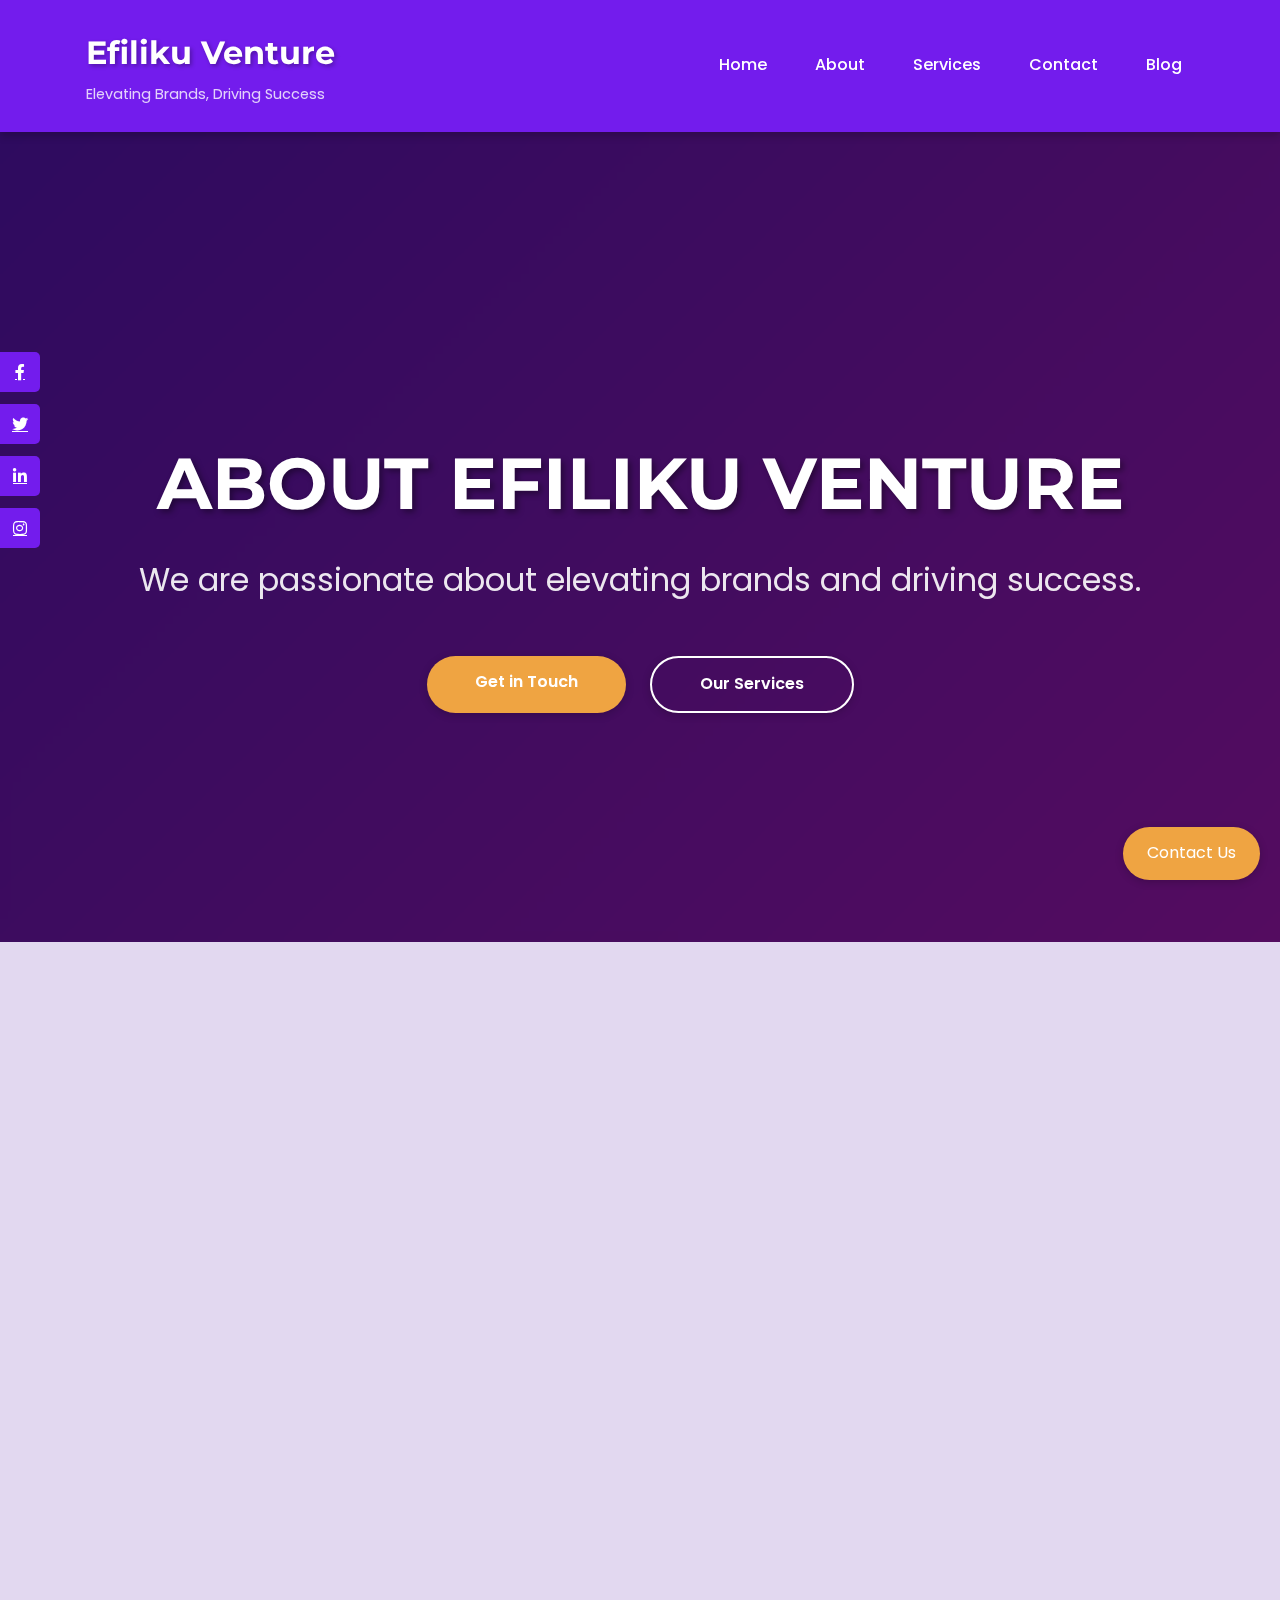
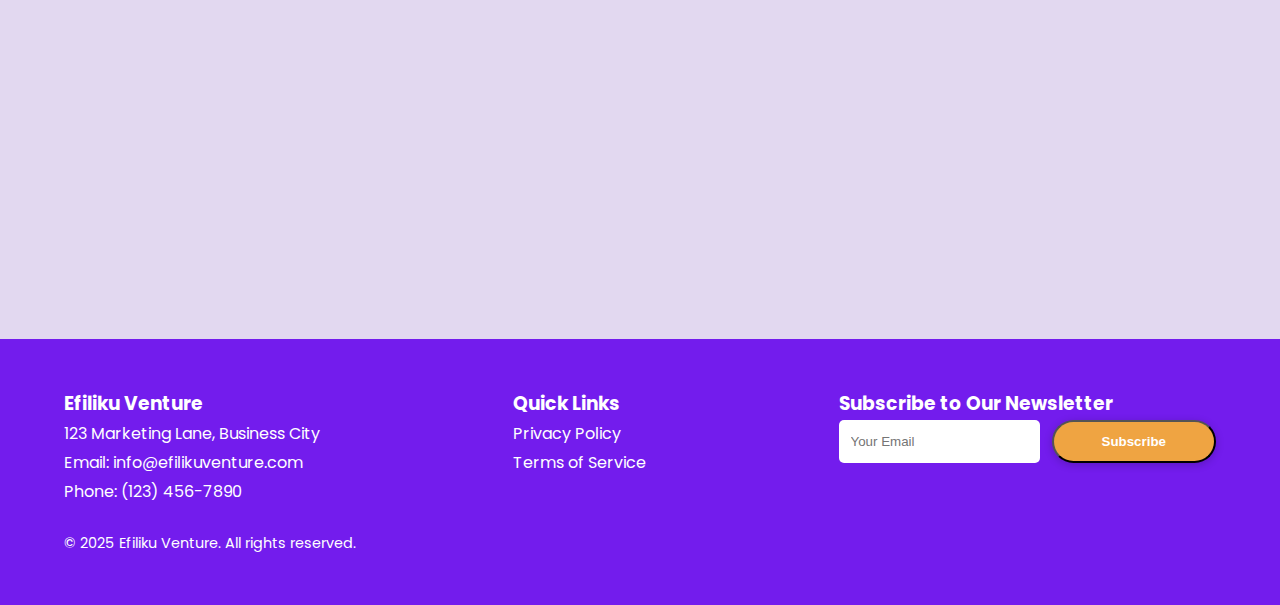
==== about.html @ 83330472 "Initial commit" ====
<!DOCTYPE html>
<html lang="en">
<head>
    <meta charset="UTF-8">
    <meta name="viewport" content="width=device-width, initial-scale=1.0">
    <meta name="description" content="Learn more about Efiliku Venture - Elevating Brands, Driving Success.">
    <meta name="keywords" content="about, marketing, branding, Efiliku Venture">
    <title>Efiliku Venture - About</title>
    <link rel="stylesheet" href="css/styles.css">
    <link href="https://fonts.googleapis.com/css2?family=Poppins:wght@300;400;600;700&family=Montserrat:wght@700&display=swap" rel="stylesheet">
    <link rel="stylesheet" href="https://cdnjs.cloudflare.com/ajax/libs/font-awesome/6.0.0-beta3/css/all.min.css">
</head>
<body>
    <!-- Preloader -->
    <div id="preloader" class="preloader">
        <div class="spinner"></div>
    </div>

    <!-- Social Media Bar -->
    <div class="social-bar">
        <a href="#" class="social-icon" aria-label="Facebook"><i class="fab fa-facebook-f"></i></a>
        <a href="#" class="social-icon" aria-label="Twitter"><i class="fab fa-twitter"></i></a>
        <a href="#" class="social-icon" aria-label="LinkedIn"><i class="fab fa-linkedin-in"></i></a>
        <a href="#" class="social-icon" aria-label="Instagram"><i class="fab fa-instagram"></i></a>
    </div>

    <!-- Header -->
    <header class="sticky">
        <div class="container flex justify-between items-center">
            <div class="logo-container">
                <h1 class="logo">Efiliku Venture</h1>
                <p class="tagline">Elevating Brands, Driving Success</p>
            </div>
            <nav class="nav">
                <ul class="flex">
                    <li><a href="index.html#home" class="nav-link">Home</a></li>
                    <li><a href="about.html" class="nav-link">About</a></li>
                    <li><a href="services.html" class="nav-link">Services</a></li>
                    <li><a href="contact.html" class="nav-link">Contact</a></li>
                    <li><a href="index.html#blog" class="nav-link">Blog</a></li>
                </ul>
                <button id="menu-btn" class="menu-btn" aria-label="Toggle Menu">☰</button>
            </nav>
        </div>
        <div id="mobile-menu" class="mobile-menu hidden">
            <ul>
                <li><a href="index.html#home" class="nav-link">Home</a></li>
                <li><a href="about.html" class="nav-link">About</a></li>
                <li><a href="services.html" class="nav-link">Services</a></li>
                <li><a href="contact.html" class="nav-link">Contact</a></li>
                <li><a href="index.html#blog" class="nav-link">Blog</a></li>
            </ul>
        </div>
    </header>

    <!-- Hero Section -->
    <section id="about-hero" class="hero">
        <div class="hero-overlay"></div>
        <div class="container text-center fade-in">
            <h1 class="hero-headline">ABOUT EFILIKU VENTURE</h1>
            <p class="hero-subheadline">We are passionate about elevating brands and driving success.</p>
            <div class="cta-buttons">
                <a href="contact.html" class="btn primary-btn">Get in Touch</a>
                <a href="services.html" class="btn secondary-btn">Our Services</a>
            </div>
        </div>
    </section>

    <!-- About Section -->
    <section class="about fade-in">
        <div class="container">
            <h2>OUR STORY</h2>
            <p>We started with a vision to transform businesses through innovative marketing strategies.</p>
            <hr class="section-divider">
            <div class="about-content">
                <p>At Efiliku Venture, we believe in the power of branding and marketing to create lasting impact. Our team of experts works tirelessly to deliver results that exceed expectations.</p>
            </div>
        </div>
    </section>

    <!-- Team Section -->
    <section class="team fade-in">
        <div class="container">
            <h2>MEET OUR TEAM</h2>
            <div class="team-grid">
                <div class="team-member slide-in-left">
                    <img src="https://via.placeholder.com/150" alt="Team Member" class="team-photo">
                    <h3>Jane Doe</h3>
                    <p>CEO & Founder</p>
                </div>
                <div class="team-member slide-in-right">
                    <img src="https://via.placeholder.com/150" alt="Team Member" class="team-photo">
                    <h3>John Smith</h3>
                    <p>Marketing Director</p>
                </div>
            </div>
        </div>
    </section>

    <!-- CTA Banner -->
    <section class="cta-banner fade-in">
        <div class="container text-center">
            <h2>Ready to Elevate Your Brand?</h2>
            <p>Let’s take your brand to the next level. Contact us today!</p>
            <a href="contact.html" class="btn primary-btn">Get Started</a>
        </div>
    </section>

    <!-- Footer -->
    <footer>
        <div class="container">
            <div class="footer-content">
                <div>
                    <h3>Efiliku Venture</h3>
                    <p>123 Marketing Lane, Business City</p>
                    <p>Email: info@efilikuventure.com</p>
                    <p>Phone: (123) 456-7890</p>
                </div>
                <div class="footer-links">
                    <h3>Quick Links</h3>
                    <ul>
                        <li><a href="#">Privacy Policy</a></li>
                        <li><a href="#">Terms of Service</a></li>
                    </ul>
                </div>
                <div class="newsletter">
                    <h3>Subscribe to Our Newsletter</h3>
                    <form class="newsletter-form">
                        <input type="email" placeholder="Your Email" required>
                        <button type="submit" class="btn">Subscribe</button>
                    </form>
                </div>
            </div>
            <p class="copyright">© 2025 Efiliku Venture. All rights reserved.</p>
        </div>
    </footer>

    <!-- Sticky Contact Button -->
    <a href="contact.html" class="sticky-contact-btn">Contact Us</a>

    <button id="scroll-top" class="scroll-top hidden">↑</button>
    <script src="js/script.js"></script>
</body>
</html>
---- css/styles.css ----
:root {
    --primary: #731CED; /* Deep Purple */
    --secondary: #EFA442; /* Warm Orange */
    --accent: #D220EF; /* Vibrant Pink */
    --text-dark: #2F8CEF; /* Bright Blue */
    --text-light: #ffffff; /* White */
    --bg-light: #E2D8F0; /* Light Lavender */
    --spacing-sm: 0.75rem;
    --spacing-md: 1.5rem;
    --spacing-lg: 3rem;
    --font-family: 'Poppins', sans-serif;
    --heading-font: 'Montserrat', sans-serif;
}

* {
    margin: 0;
    padding: 0;
    box-sizing: border-box;
}
/* MOBILE RESPONSIVENESS */
@media (max-width: 768px) {
    .container {
        padding: 15px;
    }

    .nav ul {
        display: none;
    }

    .menu-btn {
        display: block;
        font-size: 24px;
        background: none;
        border: none;
        cursor: pointer;
    }

    .mobile-menu {
        display: none;
        position: absolute;
        top: 60px;
        left: 0;
        width: 100%;
        background: #fff;
        text-align: center;
        box-shadow: 0 4px 6px rgba(0, 0, 0, 0.1);
    }

    .mobile-menu ul {
        list-style: none;
        padding: 0;
    }

    .mobile-menu ul li {
        padding: 12px 0;
        border-bottom: 1px solid #eee;
    }

    .mobile-menu ul li a {
        text-decoration: none;
        font-size: 18px;
        display: block;
    }

    .mobile-menu.show {
        display: block;
    }
}

body {
    font-family: var(--font-family);
    color: var(--text-dark);
    line-height: 1.8;
    background: var(--bg-light);
}

/* Preloader */
.preloader {
    position: fixed;
    top: 0;
    left: 0;
    width: 100%;
    height: 100%;
    background: var(--primary);
    display: flex;
    justify-content: center;
    align-items: center;
    z-index: 9999;
}

.spinner {
    width: 50px;
    height: 50px;
    border: 5px solid var(--text-light);
    border-top: 5px solid var(--secondary);
    border-radius: 50%;
    animation: spin 1s linear infinite;
}

@keyframes spin {
    0% { transform: rotate(0deg); }
    100% { transform: rotate(360deg); }
}

/* Utility Classes */
.container {
    width: 90%;
    max-width: 1200px;
    margin: 0 auto;
}

.flex {
    display: flex;
    flex-wrap: wrap;
    gap: var(--spacing-md);
}

.justify-between {
    justify-content: space-between;
}

.items-center {
    align-items: center;
}

.text-center {
    text-align: center;
}

/* Social Media Bar */
.social-bar {
    position: fixed;
    top: 50%;
    left: 0;
    transform: translateY(-50%);
    display: flex;
    flex-direction: column;
    gap: var(--spacing-sm);
    z-index: 1000;
}

.social-icon {
    display: flex;
    align-items: center;
    justify-content: center;
    width: 40px;
    height: 40px;
    background: var(--primary);
    color: var(--text-light);
    border-radius: 0 5px 5px 0;
    transition: background 0.3s ease, transform 0.3s ease;
}

.social-icon:hover {
    background: var(--accent);
    transform: translateX(5px);
}

/* Header */
.sticky {
    position: sticky;
    top: 0;
    background: var(--primary);
    color: var(--text-light);
    padding: var(--spacing-md);
    box-shadow: 0 4px 8px rgba(0, 0, 0, 0.2);
    z-index: 10;
}

.logo-container {
    display: flex;
    flex-direction: column;
}

.logo {
    font-family: var(--heading-font);
    font-size: 2rem;
    font-weight: 700;
    color: var(--text-light);
    text-shadow: 2px 2px 4px rgba(0, 0, 0, 0.3);
}

.tagline {
    font-size: 0.9rem;
    color: var(--text-light);
    opacity: 0.8;
}

.nav ul {
    display: none;
    list-style: none;
}

.nav-link {
    color: var(--text-light);
    text-decoration: none;
    font-weight: 500;
    padding: var(--spacing-sm);
    position: relative;
    transition: color 0.3s ease;
}

.nav-link::after {
    content: '';
    position: absolute;
    width: 0;
    height: 2px;
    background: var(--accent);
    bottom: 0;
    left: 0;
    transition: width 0.3s ease;
}

.nav-link:hover {
    color: var(--accent);
}

.nav-link:hover::after {
    width: 100%;
}

.menu-btn {
    background: none;
    border: none;
    color: var(--text-light);
    font-size: 1.5rem;
    cursor: pointer;
    display: block;
}

.mobile-menu {
    background: var(--primary);
    padding: var(--spacing-md);
    position: absolute;
    top: 100%;
    left: 0;
    width: 100%;
    box-shadow: 0 2px 4px rgba(0, 0, 0, 0.1);
}

.mobile-menu ul {
    list-style: none;
}

.mobile-menu .nav-link {
    display: block;
    padding: var(--spacing-sm) 0;
    font-size: 1.2rem;
}

/* Hero Section */
.hero {
    position: relative;
    background: linear-gradient(135deg, var(--primary) 0%, var(--accent) 100%);
    color: var(--text-light);
    padding-top: 6rem;
    padding-bottom: var(--spacing-lg);
    min-height: 60vh; /* Reduced for mobile */
    display: flex;
    align-items: center;
    justify-content: center;
}

.hero-overlay {
    position: absolute;
    top: 0;
    left: 0;
    width: 100%;
    height: 100%;
    background: rgba(0, 0, 0, 0.6);
    backdrop-filter: blur(5px);
    z-index: 1;
}

.hero .container {
    position: relative;
    z-index: 2;
    padding: 0 var(--spacing-md);
}

.hero-headline {
    font-family: var(--heading-font);
    font-size: 2.5rem;
    text-transform: uppercase;
    font-weight: 700;
    margin-bottom: var(--spacing-md);
    text-shadow: 3px 3px 6px rgba(0, 0, 0, 0.4);
    display: block;
    width: 100%;
    overflow: visible;
    line-height: 1.2;
    opacity: 1;
}

.hero-headline .highlight {
    font-size: 3rem;
    font-weight: 900;
    color: var(--secondary);
}

.hero-subheadline {
    font-size: 1.3rem;
    margin-bottom: var(--spacing-lg);
    opacity: 0.9;
}

.cta-buttons {
    display: flex;
    gap: var(--spacing-md);
    justify-content: center;
    flex-wrap: wrap;
}

.btn {
    display: inline-block;
    background: var(--secondary);
    color: var(--text-light);
    padding: var(--spacing-sm) var(--spacing-lg);
    text-decoration: none;
    border-radius: 50px;
    font-weight: 600;
    transition: all 0.3s ease;
    box-shadow: 0 2px 8px rgba(0, 0, 0, 0.2);
}

.btn:hover {
    background: var(--accent);
    transform: translateY(-3px);
    box-shadow: 0 4px 12px rgba(210, 32, 239, 0.5);
}

.secondary-btn {
    background: transparent;
    border: 2px solid var(--text-light);
}

.secondary-btn:hover {
    background: var(--text-light);
    color: var(--primary);
    border-color: var(--accent);
}

/* Stats Section */
.stats {
    padding: var(--spacing-lg) 0;
    background: linear-gradient(135deg, rgba(115, 28, 237, 0.1), rgba(226, 216, 240, 0.3));
}

.stats-grid {
    display: grid;
    gap: var(--spacing-md);
    text-align: center;
}

.stat-item {
    padding: var(--spacing-md);
}

.stat-number {
    font-family: var(--heading-font);
    font-size: 2.5rem;
    color: var(--primary);
    margin-bottom: var(--spacing-sm);
}

.stat-item p {
    font-size: 1.1rem;
    color: var(--text-dark);
}

/* Services Section */
.services {
    padding: var(--spacing-lg) 0;
    position: relative;
    background: linear-gradient(135deg, rgba(226, 216, 240, 0.5), rgba(255, 255, 255, 0.8));
}

.services::before {
    content: '';
    position: absolute;
    top: 0;
    left: 0;
    width: 100%;
    height: 5px;
    background: var(--accent);
}

h2 {
    font-family: var(--heading-font);
    font-size: 2.2rem;
    font-weight: 700;
    margin-bottom: var(--spacing-lg);
    color: var(--primary);
    text-transform: uppercase;
    text-shadow: 1px 1px 3px rgba(0, 0, 0, 0.2);
}

.section-divider {
    border: 0;
    height: 2px;
    background: var(--primary);
    margin: var(--spacing-md) 0;
    box-shadow: 0 2px 4px rgba(0, 0, 0, 0.1);
}

.services-grid {
    display: grid;
    gap: var(--spacing-lg);
}

.service-item {
    background: var(--text-light);
    padding: var(--spacing-md);
    border-radius: 15px;
    box-shadow: 0 4px 12px rgba(0, 0, 0, 0.1);
    transition: transform 0.3s ease, box-shadow 0.3s ease;
}

.service-item:hover {
    transform: scale(1.05) rotate(2deg);
    box-shadow: 0 6px 16px rgba(210, 32, 239, 0.3);
}

.service-icon {
    width: 50px;
    height: 50px;
    margin-bottom: var(--spacing-sm);
}

.view-details {
    display: inline-block;
    color: var(--primary);
    text-decoration: none;
    margin-top: var(--spacing-sm);
    font-weight: 500;
}

.view-details:hover {
    color: var(--accent);
}

.services-cta {
    margin-top: var(--spacing-lg);
}

.contact-link {
    color: var(--primary);
    text-decoration: none;
    font-weight: 500;
}

.contact-link:hover {
    color: var(--accent);
}

/* Portfolio Section */
.portfolio {
    padding: var(--spacing-lg) 0;
    background: linear-gradient(135deg, rgba(226, 216, 240, 0.5), rgba(255, 255, 255, 0.8));
}

.portfolio-filters {
    display: flex;
    justify-content: center;
    gap: var(--spacing-sm);
    margin-bottom: var(--spacing-lg);
}

.filter-btn {
    background: var(--primary);
    color: var(--text-light);
    padding: var(--spacing-sm) var(--spacing-md);
    border: none;
    border-radius: 25px;
    cursor: pointer;
    transition: background 0.3s ease;
}

.filter-btn.active, .filter-btn:hover {
    background: var(--accent);
}

.portfolio-grid {
    display: grid;
    gap: var(--spacing-lg);
}

.portfolio-item {
    position: relative;
    overflow: hidden;
    border-radius: 10px;
}

.portfolio-item img {
    width: 100%;
    height: auto;
    display: block;
}

.portfolio-overlay {
    position: absolute;
    top: 0;
    left: 0;
    width: 100%;
    height: 100%;
    background: rgba(115, 28, 237, 0.8);
    color: var(--text-light);
    display: flex;
    flex-direction: column;
    justify-content: center;
    align-items: center;
    opacity: 0;
    transition: opacity 0.3s ease;
}

.portfolio-item:hover .portfolio-overlay {
    opacity: 1;
}

.portfolio-overlay h3 {
    font-family: var(--heading-font);
    font-size: 1.5rem;
    margin-bottom: var(--spacing-sm);
}

/* Testimonials Section */
.testimonials {
    background: var(--bg-light);
    padding: var(--spacing-lg) 0;
    position: relative;
}

.testimonials::before {
    content: '';
    position: absolute;
    top: 0;
    left: 0;
    width: 100%;
    height: 5px;
    background: var(--accent);
}

.testimonials-carousel {
    display: flex;
    overflow: hidden;
    position: relative;
}

.testimonial-item {
    background: var(--text-light);
    padding: var(--spacing-md);
    border-radius: 15px;
    box-shadow: 0 4px 12px rgba(0, 0, 0, 0.1);
    flex: 0 0 100%;
    transition: transform 0.5s ease;
}

.client-avatar {
    width: 50px;
    height: 50px;
    border-radius: 50%;
    margin-bottom: var(--spacing-sm);
}

.client-name {
    font-weight: 500;
    color: var(--primary);
    margin-top: var(--spacing-sm);
}

.carousel-controls {
    display: flex;
    justify-content: center;
    gap: var(--spacing-md);
    margin-top: var(--spacing-md);
}

.carousel-controls button {
    background: var(--primary);
    color: var(--text-light);
    border: none;
    padding: var(--spacing-sm);
    cursor: pointer;
    border-radius: 50%;
    transition: background 0.3s ease;
}

.carousel-controls button:hover {
    background: var(--accent);
}

/* Blog Section */
.blog {
    padding: var(--spacing-lg) 0;
    background: linear-gradient(135deg, rgba(226, 216, 240, 0.5), rgba(255, 255, 255, 0.8));
}

.blog-grid {
    display: grid;
    gap: var(--spacing-lg);
}

.blog-post {
    position: relative;
    border-radius: 10px;
    overflow: hidden;
    box-shadow: 0 4px 12px rgba(0, 0, 0, 0.1);
}

.blog-image {
    width: 100%;
    height: 200px;
    object-fit: cover;
}

.blog-post.featured::before {
    content: 'Featured';
    position: absolute;
    top: 10px;
    left: 10px;
    background: var(--secondary);
    color: var(--text-light);
    padding: 0.3rem 0.8rem;
    font-size: 0.9rem;
    border-radius: 5px;
}

.blog-post h3 {
    font-family: var(--heading-font);
    font-size: 1.5rem;
    color: var(--primary);
    padding: var(--spacing-sm) var(--spacing-md);
}

.blog-post p {
    padding: 0 var(--spacing-md);
}

.read-time {
    display: block;
    font-size: 0.9rem;
    color: #666;
    margin: var(--spacing-sm) var(--spacing-md);
}

.read-more {
    display: inline-block;
    color: var(--secondary);
    text-decoration: none;
    font-weight: 500;
    padding: var(--spacing-sm) var(--spacing-md);
}

.read-more:hover {
    color: var(--accent);
}

/* CTA Banner */
.cta-banner {
    background: linear-gradient(135deg, var(--primary), var(--accent));
    color: var(--text-light);
    padding: var(--spacing-lg) 0;
    text-align: center;
}

.cta-banner h2 {
    color: var(--text-light);
    margin-bottom: var(--spacing-md);
}

.cta-banner p {
    font-size: 1.2rem;
    margin-bottom: var(--spacing-md);
}

/* About Section */
.about {
    padding: var(--spacing-lg) 0;
    background: linear-gradient(135deg, rgba(226, 216, 240, 0.5), rgba(255, 255, 255, 0.8));
}

/* Team Section */
.team {
    padding: var(--spacing-lg) 0;
    background: linear-gradient(135deg, rgba(226, 216, 240, 0.5), rgba(255, 255, 255, 0.8));
}

.team-grid {
    display: grid;
    gap: var(--spacing-lg);
}

.team-member {
    text-align: center;
    background: var(--text-light);
    padding: var(--spacing-md);
    border-radius: 15px;
    box-shadow: 0 4px 12px rgba(0, 0, 0, 0.1);
}

.team-photo {
    width: 150px;
    height: 150px;
    border-radius: 50%;
    margin-bottom: var(--spacing-sm);
}

/* Contact Form */
.contact {
    padding: var(--spacing-lg) 0;
    background: linear-gradient(135deg, rgba(226, 216, 240, 0.5), rgba(255, 255, 255, 0.8));
}

.contact-form {
    display: flex;
    flex-direction: column;
    gap: var(--spacing-md);
    max-width: 500px;
    margin: 0 auto;
}

.contact-form input,
.contact-form textarea {
    padding: var(--spacing-sm);
    border: 1px solid var(--primary);
    border-radius: 5px;
    font-size: 1rem;
    transition: border-color 0.3s ease;
}

.contact-form input:focus,
.contact-form textarea:focus {
    border-color: var(--accent);
    outline: none;
}

.contact-form textarea {
    min-height: 150px;
    resize: vertical;
}

.contact-details {
    margin: var(--spacing-lg) 0;
}

/* FAQ Section */
.faq {
    padding: var(--spacing-lg) 0;
    background: linear-gradient(135deg, rgba(226, 216, 240, 0.5), rgba(255, 255, 255, 0.8));
}

.faq-item {
    margin-bottom: var(--spacing-md);
}

.faq-question {
    background: var(--primary);
    color: var(--text-light);
    padding: var(--spacing-sm);
    width: 100%;
    text-align: left;
    border: none;
    border-radius: 5px;
    cursor: pointer;
    transition: background 0.3s ease;
}

.faq-question:hover {
    background: var(--accent);
}

.faq-answer {
    display: none;
    padding: var(--spacing-sm);
    background: var(--bg-light);
    border-radius: 5px;
}

/* Footer */
footer {
    background: var(--primary);
    color: var(--text-light);
    padding: var(--spacing-lg) 0;
}

.footer-content {
    display: flex;
    flex-direction: column;
    gap: var(--spacing-md);
}

.footer-links ul {
    list-style: none;
}

.footer-links a {
    color: var(--text-light);
    text-decoration: none;
}

.footer-links a:hover {
    color: var(--accent);
}

.newsletter-form {
    display: flex;
    gap: var(--spacing-sm);
}

.newsletter-form input {
    padding: var(--spacing-sm);
    border: none;
    border-radius: 5px;
    flex: 1;
}

.social-links a {
    color: var(--secondary);
    text-decoration: none;
    margin: 0 var(--spacing-sm);
}

.social-links a:hover {
    color: var(--accent);
}

.copyright {
    margin-top: var(--spacing-md);
    font-size: 0.9rem;
}

/* Sticky Contact Button */
.sticky-contact-btn {
    position: fixed;
    bottom: 20px;
    right: 20px;
    background: var(--secondary);
    color: var(--text-light);
    padding: var(--spacing-sm) var(--spacing-md);
    text-decoration: none;
    border-radius: 50px;
    z-index: 1000;
    box-shadow: 0 2px 8px rgba(0, 0, 0, 0.2);
}

.sticky-contact-btn:hover {
    background: var(--accent);
    box-shadow: 0 4px 12px rgba(210, 32, 239, 0.5);
}

/* Scroll to Top */
.scroll-top {
    position: fixed;
    bottom: 70px;
    right: 20px;
    background: var(--primary);
    color: var(--text-light);
    padding: 0.5rem 1rem;
    border: none;
    border-radius: 50%;
    cursor: pointer;
    box-shadow: 0 2px 8px rgba(0, 0, 0, 0.2);
}

.scroll-top:hover {
    background: var(--accent);
    box-shadow: 0 4px 12px rgba(210, 32, 239, 0.5);
}

.scroll-top.hidden {
    opacity: 0;
    pointer-events: none;
}

/* Animations */
@keyframes typewriter {
    from { width: 0; }
    to { width: 100%; }
}

.fade-in {
    opacity: 0;
    transform: translateY(30px);
    transition: opacity 0.6s ease, transform 0.6s ease;
}

.fade-in.visible {
    opacity: 1;
    transform: translateY(0);
}

.slide-in-left {
    opacity: 0;
    transform: translateX(-50px);
    transition: opacity 0.6s ease, transform 0.6s ease;
}

.slide-in-left.visible {
    opacity: 1;
    transform: translateX(0);
}

.slide-in-right {
    opacity: 0;
    transform: translateX(50px);
    transition: opacity 0.6s ease, transform 0.6s ease;
}

.slide-in-right.visible {
    opacity: 1;
    transform: translateX(0);
}

/* Responsive Design */
@media (min-width: 768px) {
    .nav ul {
        display: flex;
        gap: var(--spacing-md);
    }
    .menu-btn, .mobile-menu {
        display: none;
    }
    .hero-headline {
        font-size: 3.5rem;
    }
    .hero-headline .highlight {
        font-size: 4rem;
    }
    .hero-subheadline {
        font-size: 1.6rem;
    }
    .hero {
        padding-top: 8rem;
        min-height: 90vh;
    }
    .services-grid, .team-grid, .stats-grid, .portfolio-grid, .blog-grid {
        grid-template-columns: repeat(2, 1fr);
    }
    .footer-content {
        flex-direction: row;
        justify-content: space-between;
    }
}

@media (min-width: 1024px) {
    .hero-headline {
        font-size: 4.5rem;
    }
    .hero-headline .highlight {
        font-size: 5rem;
    }
    .hero-subheadline {
        font-size: 2rem;
    }
    .services-grid {
        grid-template-columns: repeat(4, 1fr);
    }
    .team-grid, .stats-grid, .portfolio-grid {
        grid-template-columns: repeat(3, 1fr);
    }
}

/* Mobile View Adjustments */
@media (max-width: 767px) {
    .hero {
        min-height: 50vh; /* Further reduced for mobile */
        padding-top: 4rem;
        padding-bottom: var(--spacing-md);
    }
    .hero-headline {
        font-size: 1.5rem;
        line-height: 1.3;
        margin-bottom: var(--spacing-sm);
        padding: 0 var(--spacing-sm);
    }
    .hero-headline .highlight {
        font-size: 1.8rem;
    }
    .hero-subheadline {
        font-size: 1rem;
        padding: 0 var(--spacing-sm);
    }
    .hero .container {
        padding: 0 var(--spacing-sm);
    }
    .cta-buttons {
        flex-direction: column;
        gap: var(--spacing-sm);
    }
    .btn {
        width: 100%;
        text-align: center;
        padding: var(--spacing-sm) var(--spacing-md);
    }
    .social-bar {
        top: auto;
        bottom: 80px;
        left: 10px;
        flex-direction: row;
        gap: var(--spacing-sm);
    }
    .social-icon {
        width: 35px;
        height: 35px;
        border-radius: 5px;
    }
    .sticky-contact-btn {
        bottom: 10px;
        right: 10px;
        padding: 0.5rem 1rem;
        font-size: 0.9rem;
    }
    .scroll-top {
        bottom: 60px;
        right: 10px;
        padding: 0.3rem 0.8rem;
    }
    .logo {
        font-size: 1.5rem;
    }
    .tagline {
        font-size: 0.7rem;
    }
    .menu-btn {
        font-size: 1.2rem;
    }
    .mobile-menu .nav-link {
        font-size: 1rem;
    }
}

@media (max-width: 600px) {
    .hero-headline {
        font-size: 1.2rem;
    }
    .hero-headline .highlight {
        font-size: 1.5rem;
    }
    .hero-subheadline {
        font-size: 0.9rem;
    }
}
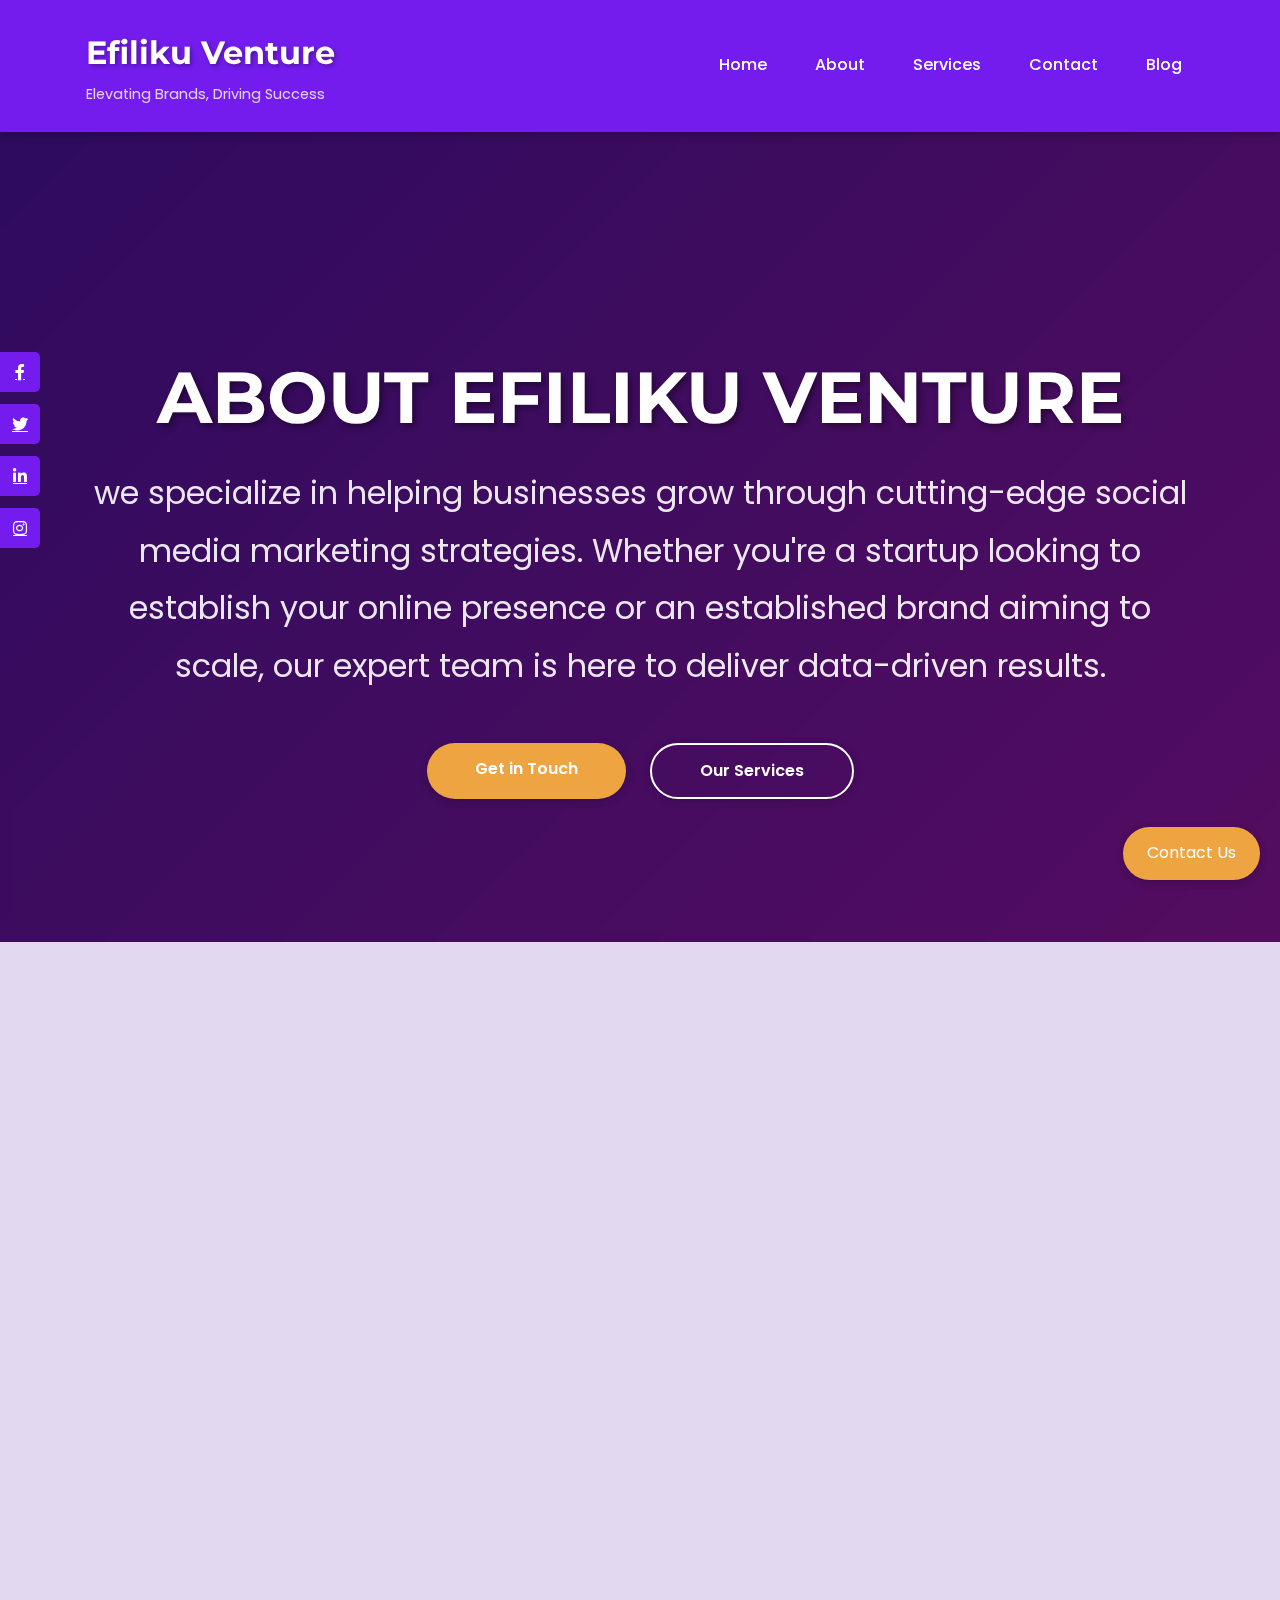
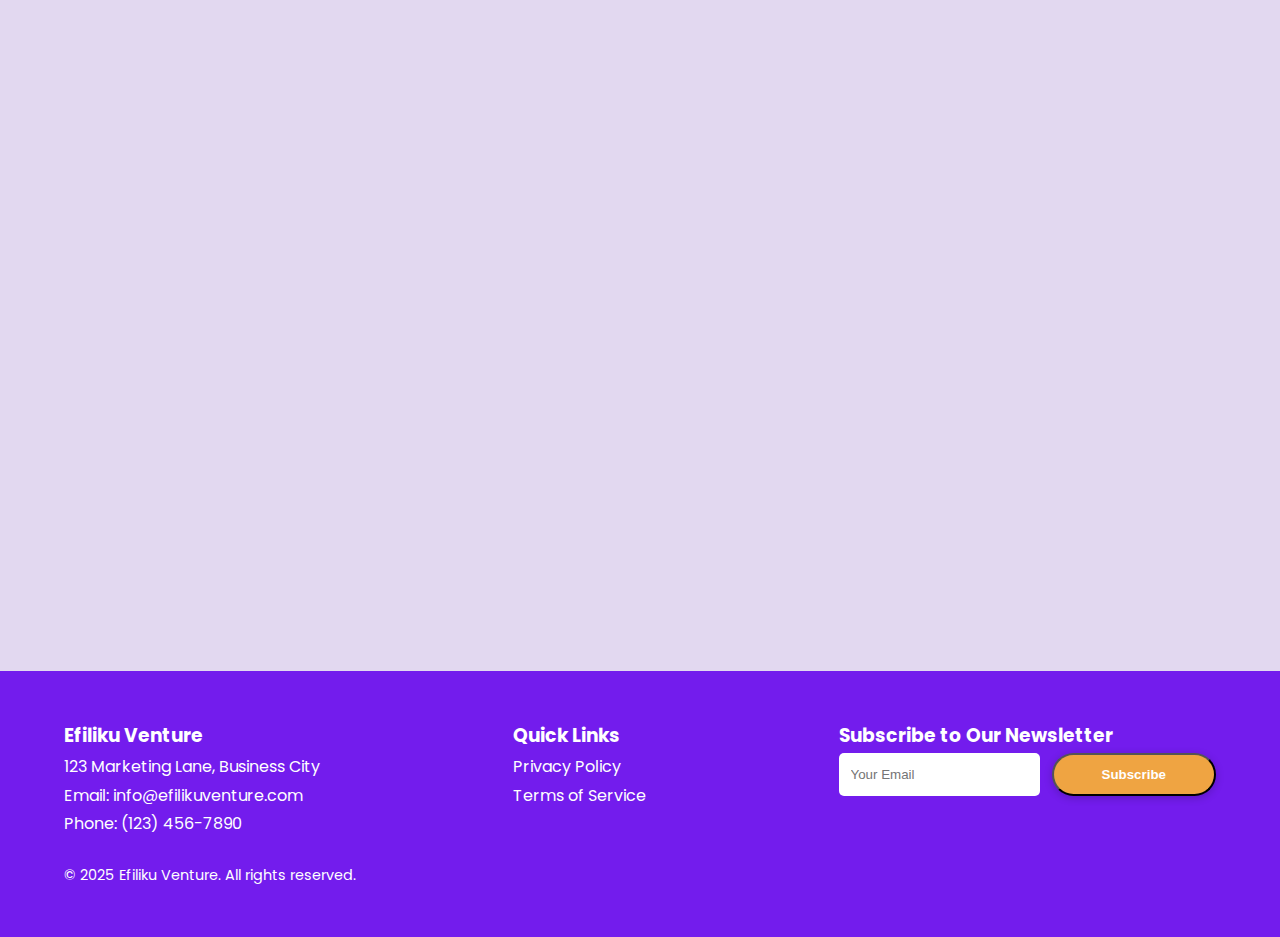
==== commit b57134cc: "Updated website content and added new images" ====
--- a/about.html
+++ b/about.html
@@ -10,7 +10,7 @@
     <link href="https://fonts.googleapis.com/css2?family=Poppins:wght@300;400;600;700&family=Montserrat:wght@700&display=swap" rel="stylesheet">
     <link rel="stylesheet" href="https://cdnjs.cloudflare.com/ajax/libs/font-awesome/6.0.0-beta3/css/all.min.css">
 </head>
-<body>
+<body class="aboutpage">
     <!-- Preloader -->
     <div id="preloader" class="preloader">
         <div class="spinner"></div>
@@ -58,9 +58,9 @@
         <div class="hero-overlay"></div>
         <div class="container text-center fade-in">
             <h1 class="hero-headline">ABOUT EFILIKU VENTURE</h1>
-            <p class="hero-subheadline">We are passionate about elevating brands and driving success.</p>
+            <p class="hero-subheadline">we specialize in helping businesses grow through cutting-edge social media marketing strategies. Whether you're a startup looking to establish your online presence or an established brand aiming to scale, our expert team is here to deliver data-driven results.</p>
             <div class="cta-buttons">
-                <a href="contact.html" class="btn primary-btn">Get in Touch</a>
+                <a href="https://t.me/Filiku" class="btn primary-btn">Get in Touch</a>
                 <a href="services.html" class="btn secondary-btn">Our Services</a>
             </div>
         </div>
@@ -70,7 +70,15 @@
     <section class="about fade-in">
         <div class="container">
             <h2>OUR STORY</h2>
-            <p>We started with a vision to transform businesses through innovative marketing strategies.</p>
+            <p>we started with a simple yet powerful mission: to help businesses thrive in the digital world. What began as a passion for social media marketing quickly grew into a full-scale agency dedicated to delivering results-driven strategies.
+
+                Our journey began when Ermiyas Filiku, a digital marketing enthusiast, noticed how many businesses struggled to navigate the ever-changing landscape of social media. We saw an opportunity to bridge the gap by offering expert guidance, creative content, and high-converting advertising solutions.
+                
+                From our first client to now helping brands worldwide, we’ve built a reputation for innovation, transparency, and real growth. We believe that every business has a unique story to tell, and our goal is to help you tell it in a way that captivates, engages, and converts your audience.
+                
+                Today, we continue to push the boundaries of what’s possible in social media marketing, staying ahead of trends and delivering measurable success for our clients.
+                
+                Join us on this journey—let’s grow your brand together! 🚀</p>
             <hr class="section-divider">
             <div class="about-content">
                 <p>At Efiliku Venture, we believe in the power of branding and marketing to create lasting impact. Our team of experts works tirelessly to deliver results that exceed expectations.</p>
@@ -84,13 +92,13 @@
             <h2>MEET OUR TEAM</h2>
             <div class="team-grid">
                 <div class="team-member slide-in-left">
-                    <img src="https://via.placeholder.com/150" alt="Team Member" class="team-photo">
-                    <h3>Jane Doe</h3>
+                    <img src="./img/ermi.jpg" alt="Team Member" class="team-photo">
+                    <h3>Ermiyas Filiku</h3>
                     <p>CEO & Founder</p>
                 </div>
                 <div class="team-member slide-in-right">
-                    <img src="https://via.placeholder.com/150" alt="Team Member" class="team-photo">
-                    <h3>John Smith</h3>
+                    <img src="./img/habte.jpg" alt="Team Member" class="team-photo">
+                    <h3>Habtamu Filku</h3>
                     <p>Marketing Director</p>
                 </div>
             </div>
--- a/css/styles.css
+++ b/css/styles.css
@@ -1039,4 +1039,9 @@
     .hero-subheadline {
         font-size: 0.9rem;
     }
-}+}
+.logo-img {
+    width: 50px; /* Adjust the size */
+    height: auto;
+    margin-right: 10px; /* Space between logo and text */
+}
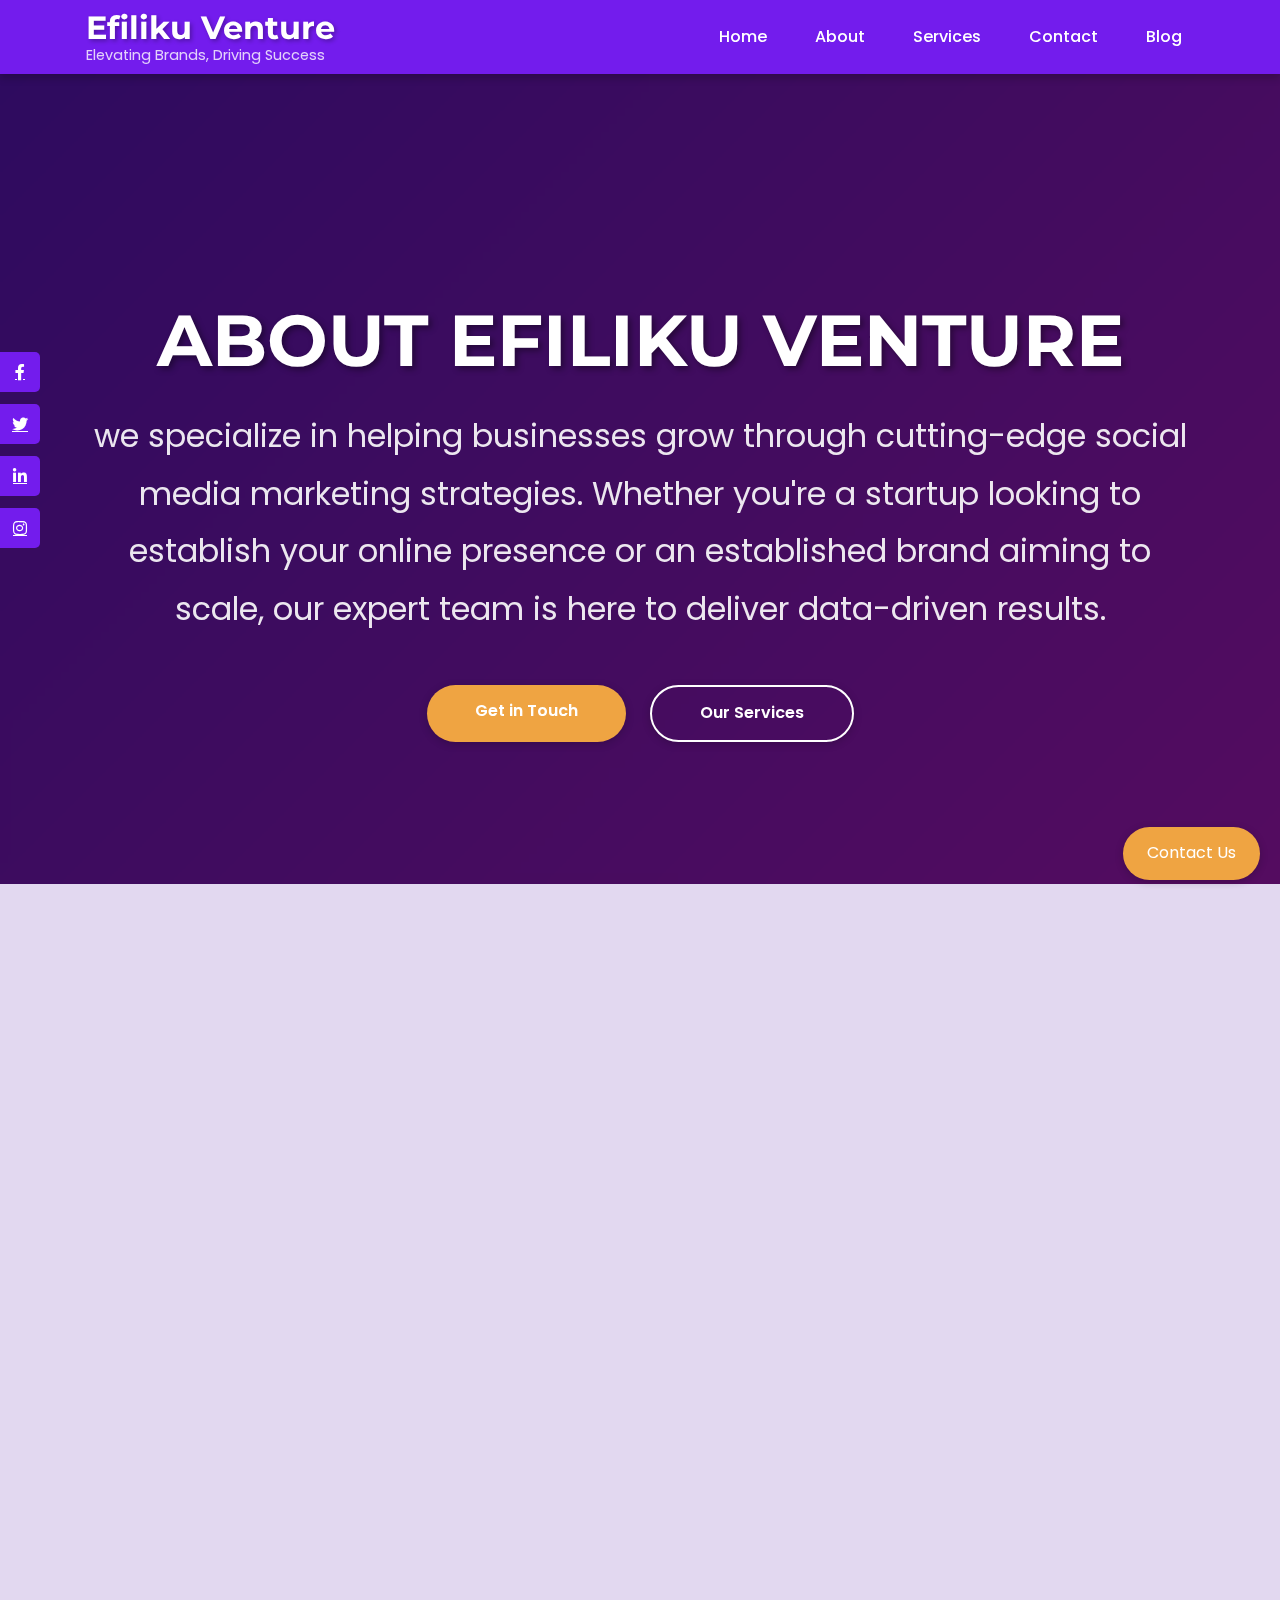
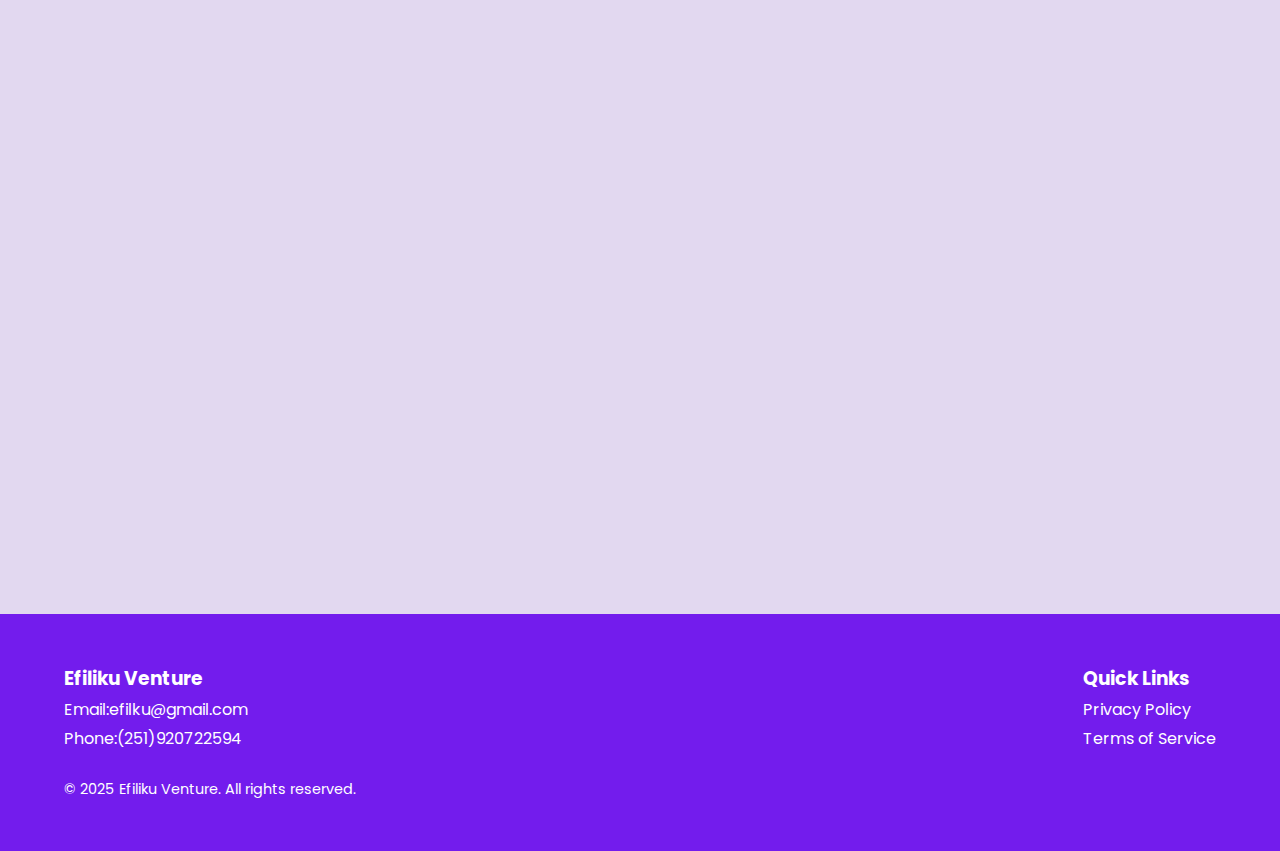
==== commit 1496b921: "Your commit message" ====
--- a/about.html
+++ b/about.html
@@ -110,7 +110,7 @@
         <div class="container text-center">
             <h2>Ready to Elevate Your Brand?</h2>
             <p>Let’s take your brand to the next level. Contact us today!</p>
-            <a href="contact.html" class="btn primary-btn">Get Started</a>
+            <a href="https://t.me/Filiku" class="btn primary-btn">Get Started</a>
         </div>
     </section>
 
@@ -120,9 +120,8 @@
             <div class="footer-content">
                 <div>
                     <h3>Efiliku Venture</h3>
-                    <p>123 Marketing Lane, Business City</p>
-                    <p>Email: info@efilikuventure.com</p>
-                    <p>Phone: (123) 456-7890</p>
+                    <p>Email:efilku@gmail.com</p>
+                    <p>Phone:(251)920722594</p>
                 </div>
                 <div class="footer-links">
                     <h3>Quick Links</h3>
@@ -131,20 +130,14 @@
                         <li><a href="#">Terms of Service</a></li>
                     </ul>
                 </div>
-                <div class="newsletter">
-                    <h3>Subscribe to Our Newsletter</h3>
-                    <form class="newsletter-form">
-                        <input type="email" placeholder="Your Email" required>
-                        <button type="submit" class="btn">Subscribe</button>
-                    </form>
-                </div>
+            
             </div>
             <p class="copyright">© 2025 Efiliku Venture. All rights reserved.</p>
         </div>
     </footer>
 
     <!-- Sticky Contact Button -->
-    <a href="contact.html" class="sticky-contact-btn">Contact Us</a>
+    <a href="https://t.me/Filiku" class="sticky-contact-btn">Contact Us</a>
 
     <button id="scroll-top" class="scroll-top hidden">↑</button>
     <script src="js/script.js"></script>
--- a/css/styles.css
+++ b/css/styles.css
@@ -157,12 +157,13 @@
 }
 
 /* Header */
+/* Header */
 .sticky {
     position: sticky;
     top: 0;
     background: var(--primary);
     color: var(--text-light);
-    padding: var(--spacing-md);
+    padding: var(--spacing-sm) var(--spacing-md);
     box-shadow: 0 4px 8px rgba(0, 0, 0, 0.2);
     z-index: 10;
 }
@@ -170,20 +171,23 @@
 .logo-container {
     display: flex;
     flex-direction: column;
+    gap: 0.25rem;
 }
 
 .logo {
     font-family: var(--heading-font);
-    font-size: 2rem;
+    font-size: 1.75rem;
     font-weight: 700;
     color: var(--text-light);
     text-shadow: 2px 2px 4px rgba(0, 0, 0, 0.3);
+    line-height: 1;
 }
 
 .tagline {
-    font-size: 0.9rem;
+    font-size: 0.8rem;
     color: var(--text-light);
     opacity: 0.8;
+    line-height: 1;
 }
 
 .nav ul {
@@ -223,9 +227,10 @@
     background: none;
     border: none;
     color: var(--text-light);
-    font-size: 1.5rem;
+    font-size: 1.25rem;
     cursor: pointer;
     display: block;
+    line-height: 1;
 }
 
 .mobile-menu {
@@ -236,6 +241,13 @@
     left: 0;
     width: 100%;
     box-shadow: 0 2px 4px rgba(0, 0, 0, 0.1);
+    display: none;
+    z-index: 1000; /* Ensure it appears above other elements */
+}
+
+.mobile-menu.active {
+    display: block !important;
+    background: #333; /* Fallback color to confirm visibility */
 }
 
 .mobile-menu ul {
@@ -246,6 +258,45 @@
     display: block;
     padding: var(--spacing-sm) 0;
     font-size: 1.2rem;
+}
+
+/* Desktop View (768px and above) */
+@media (min-width: 768px) {
+    .nav ul {
+        display: flex !important;
+        gap: var(--spacing-md);
+    }
+    .menu-btn, .mobile-menu {
+        display: none !important;
+    }
+    .logo {
+        font-size: 2rem;
+    }
+    .tagline {
+        font-size: 0.9rem;
+    }
+}
+
+/* Mobile View Adjustments */
+@media (max-width: 767px) {
+    .nav ul {
+        display: none !important;
+    }
+    .menu-btn {
+        display: block !important;
+    }
+    .logo {
+        font-size: 1.25rem;
+    }
+    .tagline {
+        font-size: 0.6rem;
+    }
+    .menu-btn {
+        font-size: 1rem;
+    }
+    .mobile-menu .nav-link {
+        font-size: 1rem;
+    }
 }
 
 /* Hero Section */
@@ -1045,3 +1096,46 @@
     height: auto;
     margin-right: 10px; /* Space between logo and text */
 }
+.menu-btn {
+    background: none;
+    border: none;
+    color: var(--text-light);
+    font-size: 1.25rem;
+    cursor: pointer;
+    display: block;
+    line-height: 1;
+}
+
+.mobile-menu {
+    background: var(--primary);
+    padding: var(--spacing-md);
+    position: absolute;
+    top: 100%;
+    left: 0;
+    width: 100%;
+    box-shadow: 0 2px 4px rgba(0, 0, 0, 0.1);
+    display: none;
+}
+
+.mobile-menu.active {
+    display: block;
+}
+
+@media (min-width: 768px) {
+    .nav ul {
+        display: flex !important;
+        gap: var(--spacing-md);
+    }
+    .menu-btn, .mobile-menu {
+        display: none !important;
+    }
+}
+
+@media (max-width: 767px) {
+    .nav ul {
+        display: none !important;
+    }
+    .menu-btn {
+        display: block !important;
+    }
+}